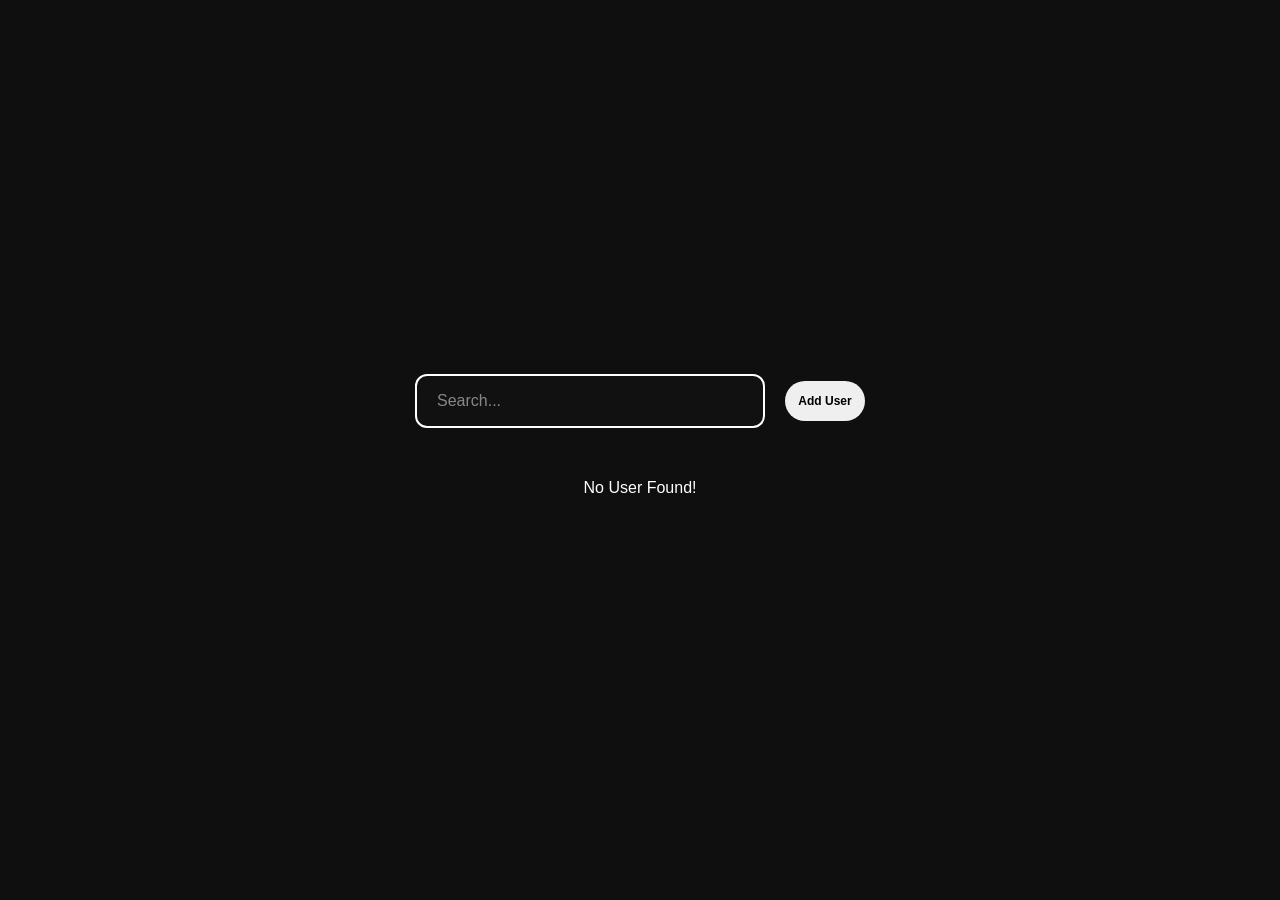
==== blur-card-search/index.html @ 3313f22d "Add initial HTML structure for Blur Card Search" ====
<!doctype html>
<html lang="en">
  <head>
    <meta charset="UTF-8" />
    <meta name="viewport" content="width=device-width, initial-scale=1.0" />
    <title>Blur Card Search</title>

    <link
      rel="stylesheet"
      href="https://cdnjs.cloudflare.com/ajax/libs/font-awesome/6.1.0/css/all.min.css"
    />
    <style>
      * {
        margin: 0;
        padding: 0;
        box-sizing: border-box;
        font-family: Arial, Helvetica, sans-serif;
      }

      body {
        min-height: 100vh;
        background: #0f0f0f;
        display: flex;
        justify-content: center;
        align-items: center;
      }

      .container {
        display: flex;
        flex-direction: column;
        align-items: center;
        gap: 40px;
      }

      input {
        width: 350px;
        padding: 16px 20px;
        border: 2px solid white;
        outline: none;
        border-radius: 12px;
        background: #111;
        color: #fff;
        font-size: 16px;
      }

      input::placeholder {
        color: #888;
      }

      .cards {
        display: flex;
        gap: 30px;
        flex-wrap: wrap;
        justify-content: center;
      }

      .card {
        width: 300px;
        height: 380px;
        border-radius: 20px;
        overflow: hidden;
        position: relative;
        cursor: pointer;
      }

      .card img {
        width: 100%;
        height: 100%;
        object-fit: cover;
      }

      .blurred-layer {
        position: absolute;
        inset: 0;
        backdrop-filter: blur(5px);
        opacity: 0;
        transition: 0.3s;
      }

      .content {
        position: absolute;
        bottom: -120px;
        left: 0;
        width: 100%;
        color: white;
        padding: 20px;
        transition: 0.35s;
      }

      .content h3 {
        margin-bottom: 10px;
      }

      .card:hover .blurred-layer {
        opacity: 1;
      }

      .card:hover .content {
        bottom: 0;
      }

      .login {
        position: absolute;
        z-index: 999;
        background-color: black;
        width: 100%;
        height: 100%;
        display: flex;
        align-items: center;
        justify-content: center;
        color: #fff;
        font-size: 30px;
        font: 400;
        flex-direction: column;
      }

      a {
        font-size: 20px;
        position: relative;
        top: 0;
        left: 40%;
        font-weight: 300;
        cursor: pointer;
      }

      .login form {
        display: flex;
        align-items: center;
        justify-content: center;
        flex-direction: column;
        gap: 12px;
      }
      form input {
        background-color: #fff;
        color: #0f0f0f;
      }
      .toggle {
        display: none;
      }
      nav {
        display: flex;
        gap: 20px;
        width: 100%;
        height: 75px;
        justify-content: space-around;
        align-items: center;
        background-color: rgba(255, 255, 255, 0);
      }
      .loginBtn {
        font-size: 12px;
        font-weight: bold;
        width: 80px;
        height: 40px;
        border: none;
        border-radius: 30px;
        cursor: pointer;
      }

      .loginBtn:hover {
        background-color: rgb(146, 144, 144);
      }
      .noUser {
        color: #fff;
      }
    </style>
  </head>

  <body>
    <div class="container">
      <div id="login" class="login toggle">
        <form action="">
          <a id="homeBtn"><i class="fa-solid fa-house"></i></a>
          <h3>Add User</h3>
          <input id="name" type="text" placeholder="Name" />
          <input id="pic" type="url" placeholder="Picture" />
          <input id="bio" type="text" placeholder="Bio/About" />
          <input type="submit" />
        </form>
      </div>
      <nav>
        <input id="inp" type="text" placeholder="Search..." /><button
          id="loginBtn"
          class="loginBtn"
        >
          Add User
        </button>
      </nav>
      <div class="noUser" id="noUser">No User Found!</div>

      <div id="cards" class="cards"></div>
    </div>
    <script src="scripts.js"></script>
  </body>
</html>
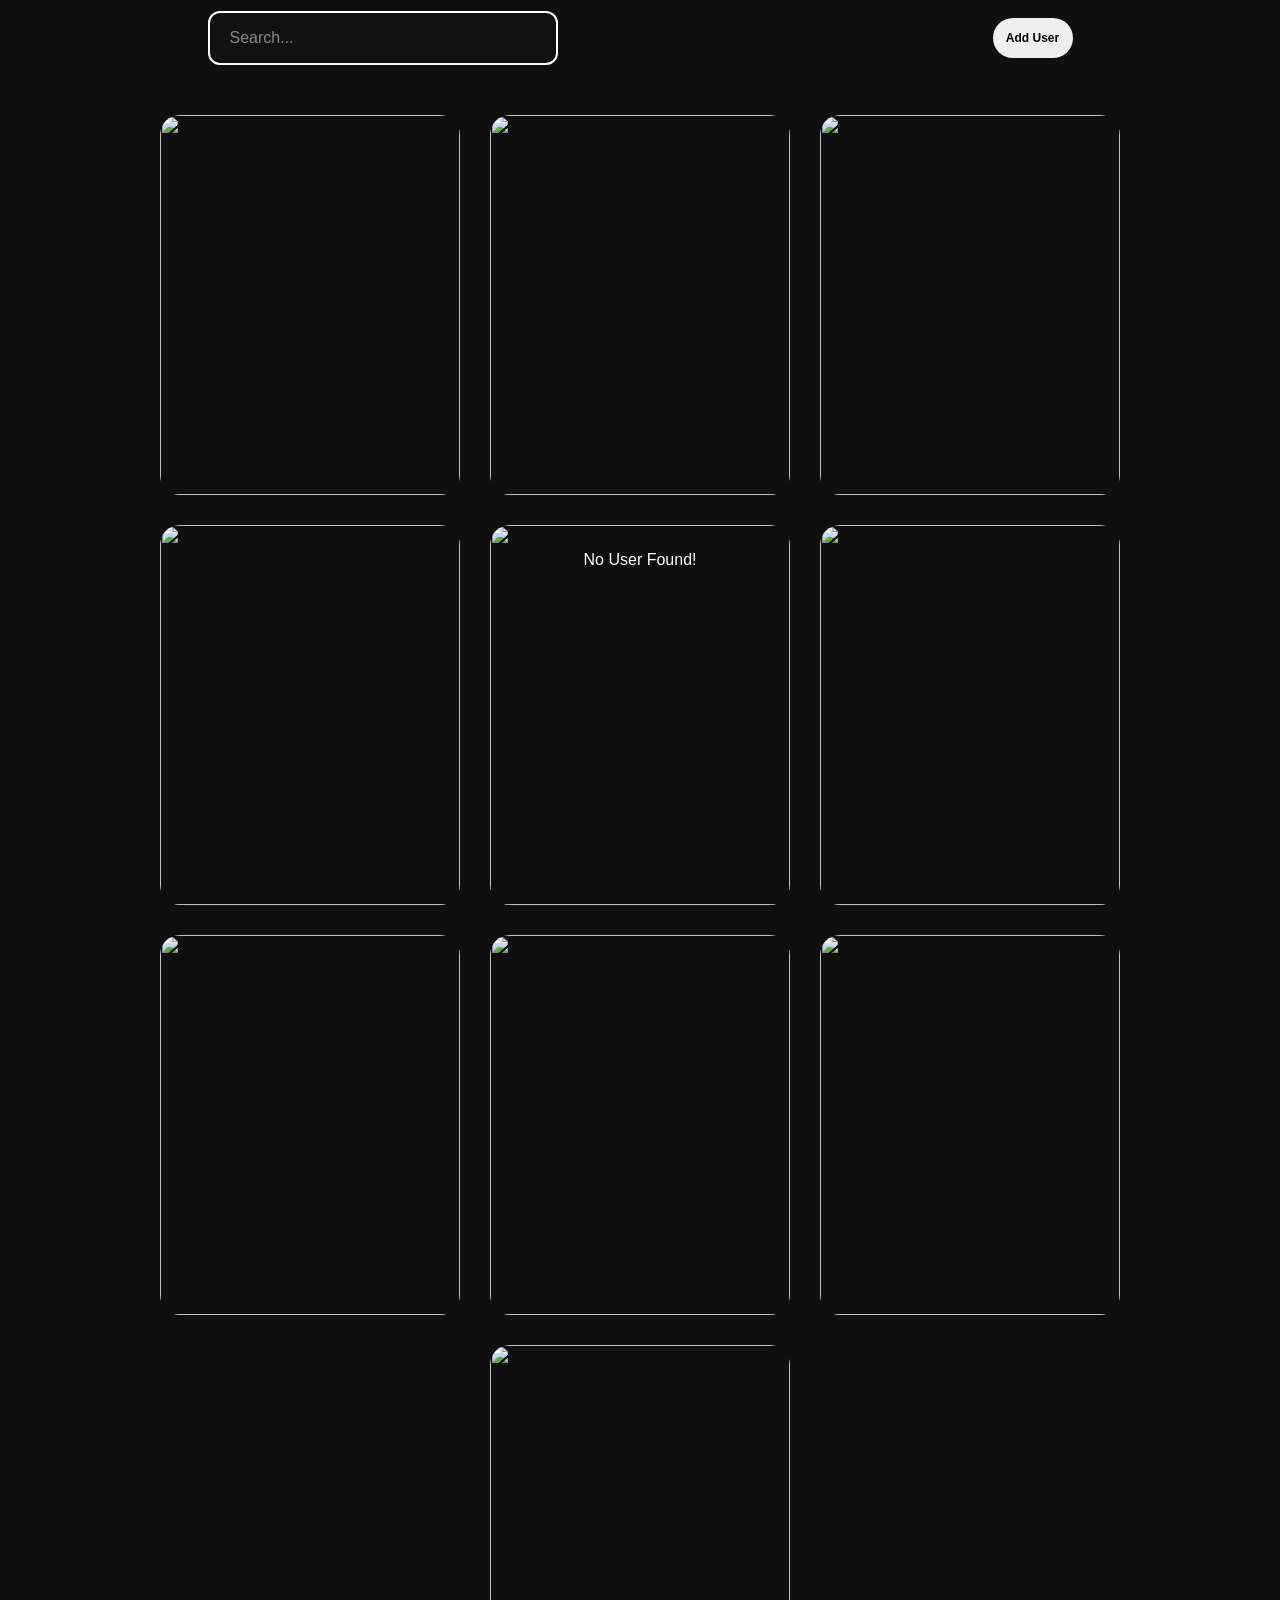
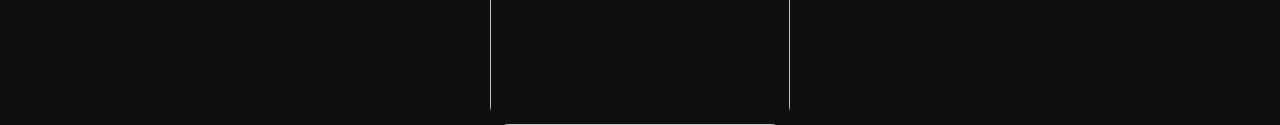
==== commit e83ee10b: "Add height and width to noUser class" ====
--- a/blur-card-search/index.html
+++ b/blur-card-search/index.html
@@ -160,7 +160,14 @@
         background-color: rgb(146, 144, 144);
       }
       .noUser {
+        height: 40px;
+        width: 100%;
         color: #fff;
+        position: absolute;
+        top: 60%;
+        display: flex;
+        align-items: center;
+        justify-content: center;
       }
     </style>
   </head>
